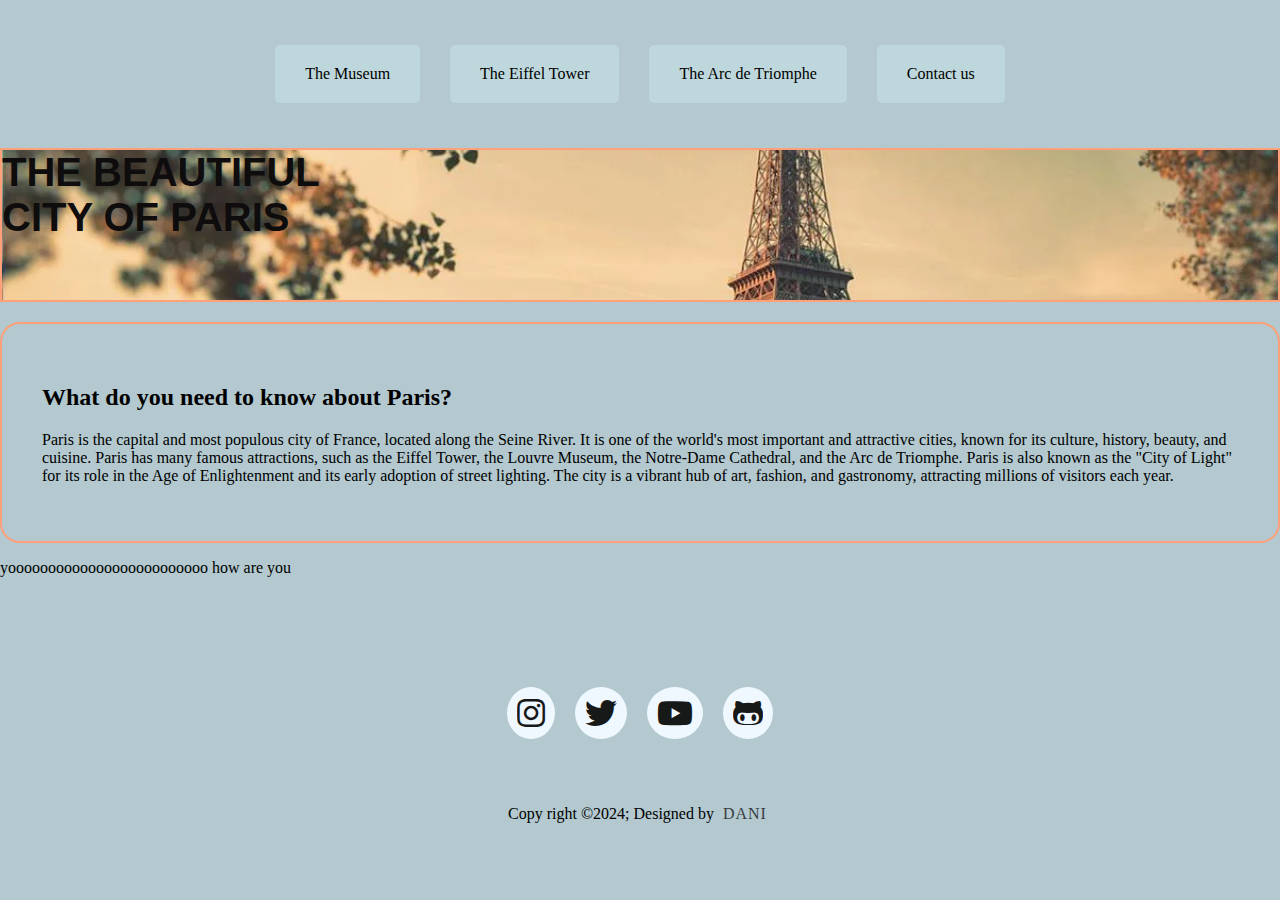
==== index.html @ 07897f3b "Fix: link to stylesheet" ====
<!DOCTYPE html>
<html lang="en">
<head>
    <meta charset="UTF-8">
    <meta name="viewport" content="width=device-width, initial-scale=1.0">
    <meta name="description" content="Explore the beauty and charm of Paris, the capital city of France, known for its iconic landmarks and rich cultural heritage.">
    <link rel="stylesheet" href="assets/css/style.css">
   
<link rel="stylesheet" href="https://cdnjs.cloudflare.com/ajax/libs/font-awesome/5.15.4/css/all.min.css">


    <title>Paris</title>


</head>
<body>


    <div class="links">
        <a href="museum.html" target="_blank">The Museum</a>
        <a href="eiffelTower.html" target="_blank">The Eiffel Tower</a>
        <a href="Triomphe.html" target="_blank">The Arc de Triomphe</a>
        <a href="Contact.us.html" target="_blank">Contact us</a>
    </div>
  <h1>The Beautiful <br> city of Paris </h1>

 
  <section class="intro">
   
    <h2>What do you need to know about Paris?</h2>
    <p>Paris is the capital and most populous city of France, located along the Seine River. It is one of the world's most important and attractive cities, known for its culture, history, beauty, and cuisine. Paris has many famous attractions, such as the Eiffel Tower, the Louvre Museum, the Notre-Dame Cathedral, and the Arc de Triomphe. Paris is also known as the "City of Light" for its role in the Age of Enlightenment and its early adoption of street lighting. The city is a vibrant hub of art, fashion, and gastronomy, attracting millions of visitors each year.</p>
</section>

<p>yooooooooooooooooooooooooo how are you</p>
<footer>
    <div class="social">
        <a href="https://www.instagram.com/naenae_nene_6545?igsh=NHF6MHZwajlqZWYw" title="instagram" target="_blank"><i class="fab fa-instagram"></i></a>
        <a href="https://x.com/daniel34241510?s=09" title="x"  target="_blank"><i class="fab fa-twitter"></i></a>

        <a href="https://youtube.com/@user-ss6sw3lx8y?si=Ql9l90zxOFIzH_mw" title="youtube" target="_blank"><i class="fab fa-youtube"></i></a>
        <a href="https://github.com/Dani12445345" title="github" target="_blank"><i class="fab fa-github-alt"></i></a>
    </div>
       
        
        <div class="footerbottom">
            <p>Copy right ©2024; Designed by <span class="designer">Dani</span></p>
        </div>
    </div>

</body>
</html>
---- assets/css/style.css ----
/* Global Styles */
:root {
    --primary-color: #B3C8CF;
    --secondary-color: #BED7DC;
    --tertiary-color: #F1EEDC;
    --quaternary-color: #E5DDC5;
    
}







/* Headings */
.heading {
    text-align: left;
    font-size: 12px;
    color: #0e0c0c;
   
 
}


h1 {
    color: #0e0c0c;
    font-size: 40px;
    text-align: left;
    font-family: 'Gill Sans', 'Gill Sans MT', Calibri, 'Trebuchet MS', sans-serif;
    font-weight: 700;
    text-transform: uppercase;
    margin-top: 20px;
    margin-bottom: 20px;
    background-image: url(pic.webp);
    background-size: cover;
    background-position: center;
    height: 150px;
    margin-top: auto;
    
}

h1{
    border: #FFA07A 2px solid;
    }



/* Navigation Links */
.links {
    text-align: center;
    font-size: 18px; /* Increase the font-size for the links */
   
    background-color: var(--primary-color);
    border: 30px solid var(--primary-color);
    display: flex;
    justify-content: center;
    flex-wrap: wrap;
    
  }
  
  .links a {
    text-decoration: none;
    padding: 20px 30px;
    border-radius: 5px;
    background-color: var(--secondary-color); 
    color: #000;
    margin: 15px;
    transition: background-color 0.3s, color 0.3s;
    font-size: 16px; 
  }
  
  .links a:hover {
    background-color: var(--quaternary-color);
  }
  /* Paragraphs */
.intro{
    border: #FFA07A   2px solid;
    padding: 40PX;
    border-radius: 20px;
    background-color: var(--primary-color);

}


/* Media Queries */
@media screen and (max-width: 768px) {
    .links {
        flex-direction: column;
    }
}



/* Media Queries */
@media screen and (max-width: 768px) {
   
    h1 {
        font-size: 30px;
    }

    h2 {
        font-size: 16px;
    }

    .intro {
        font-size: 16px;
       
    }
}


footer {
    background-color:#B3C8CF;
    margin-top: 100px;
  }

  
  .social {
    display: flex;
    justify-content: center;
    margin-bottom:20px;
    margin-top:20px;
  }

  .social a {
     text-decoration: none;
     padding: 10px;
     background-color: aliceblue;
     margin: 10px;
     border-radius: 50%;
  }

  .social a i{
    font-size: 2em;
    color: #000;
    opacity: 0.9;
  }

  /* Hover effects on social media icons */
  .socialicons a:hover{
    background-color:#B3C8CF;
    transition: 0.100s;
  }

  .social a:hover i{
    color:#B3C8CF;
    transition: 0.5s;

  }

  .footernav{
    margin: 30px 0;
  }

  .footernav ul{
    display: flex;
    justify-content: center;
  }


  .footerbottom{
    background-color:#B3C8CF;
    padding: 20px;
    text-align: center;
  }

  .footerbottom p{
    color: black;
  }

  .designer{
    opacity: 0.7;
    text-transform: uppercase;
    letter-spacing: 1px;
    font-weight: 400;
    margin: 0px 5px;
  }

  body {
    margin-bottom: 60px; /* Adjust margin to prevent content from being covered by the footer */
    background-color: var(--primary-color);
    margin-bottom: 60px;
    position: relative;
}

html, body {
    height: 100%;
    margin: 0;
}
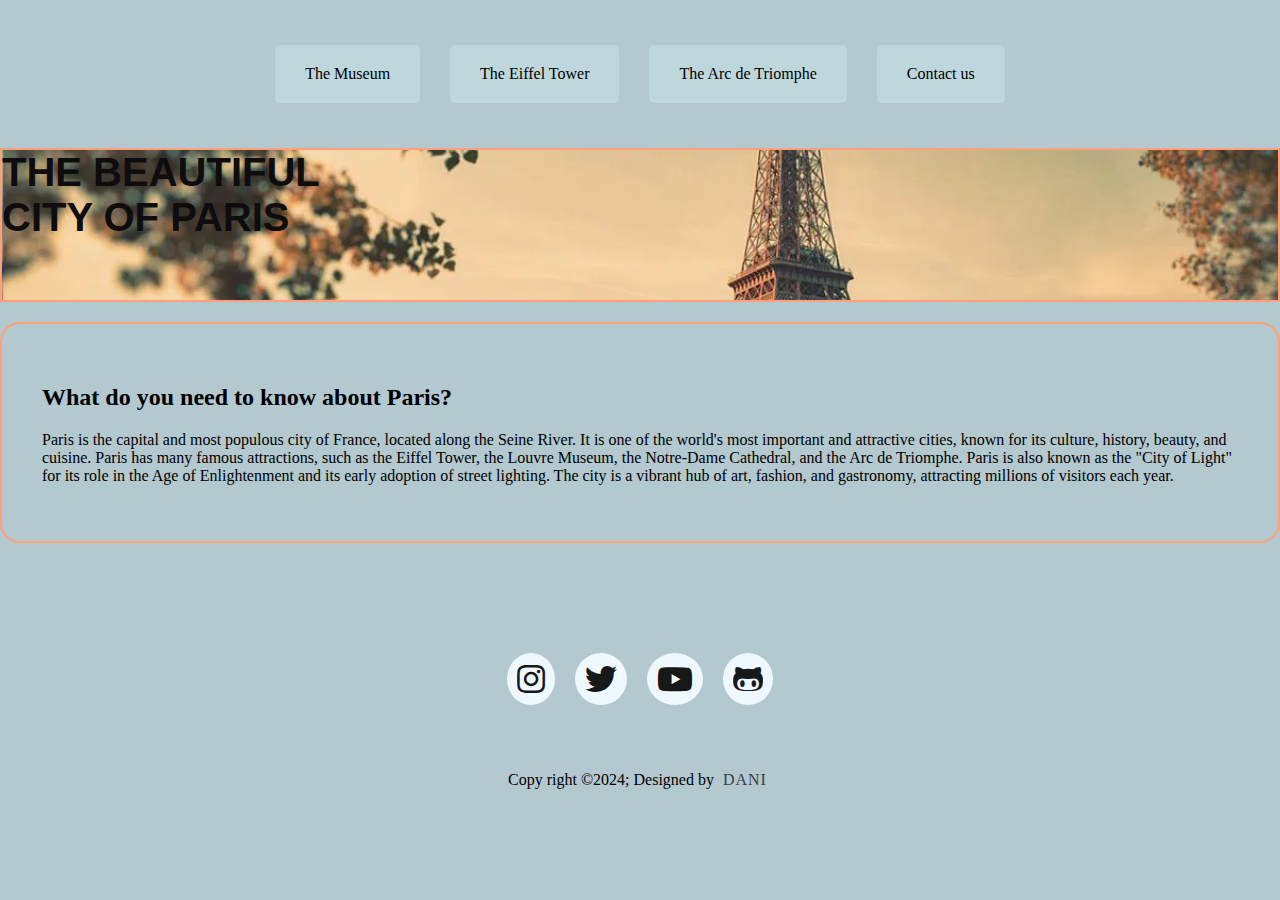
==== commit d7da4ce1: "Fix: delete unnecessary code" ====
--- a/index.html
+++ b/index.html
@@ -31,7 +31,7 @@
     <p>Paris is the capital and most populous city of France, located along the Seine River. It is one of the world's most important and attractive cities, known for its culture, history, beauty, and cuisine. Paris has many famous attractions, such as the Eiffel Tower, the Louvre Museum, the Notre-Dame Cathedral, and the Arc de Triomphe. Paris is also known as the "City of Light" for its role in the Age of Enlightenment and its early adoption of street lighting. The city is a vibrant hub of art, fashion, and gastronomy, attracting millions of visitors each year.</p>
 </section>
 
-<p>yooooooooooooooooooooooooo how are you</p>
+
 <footer>
     <div class="social">
         <a href="https://www.instagram.com/naenae_nene_6545?igsh=NHF6MHZwajlqZWYw" title="instagram" target="_blank"><i class="fab fa-instagram"></i></a>
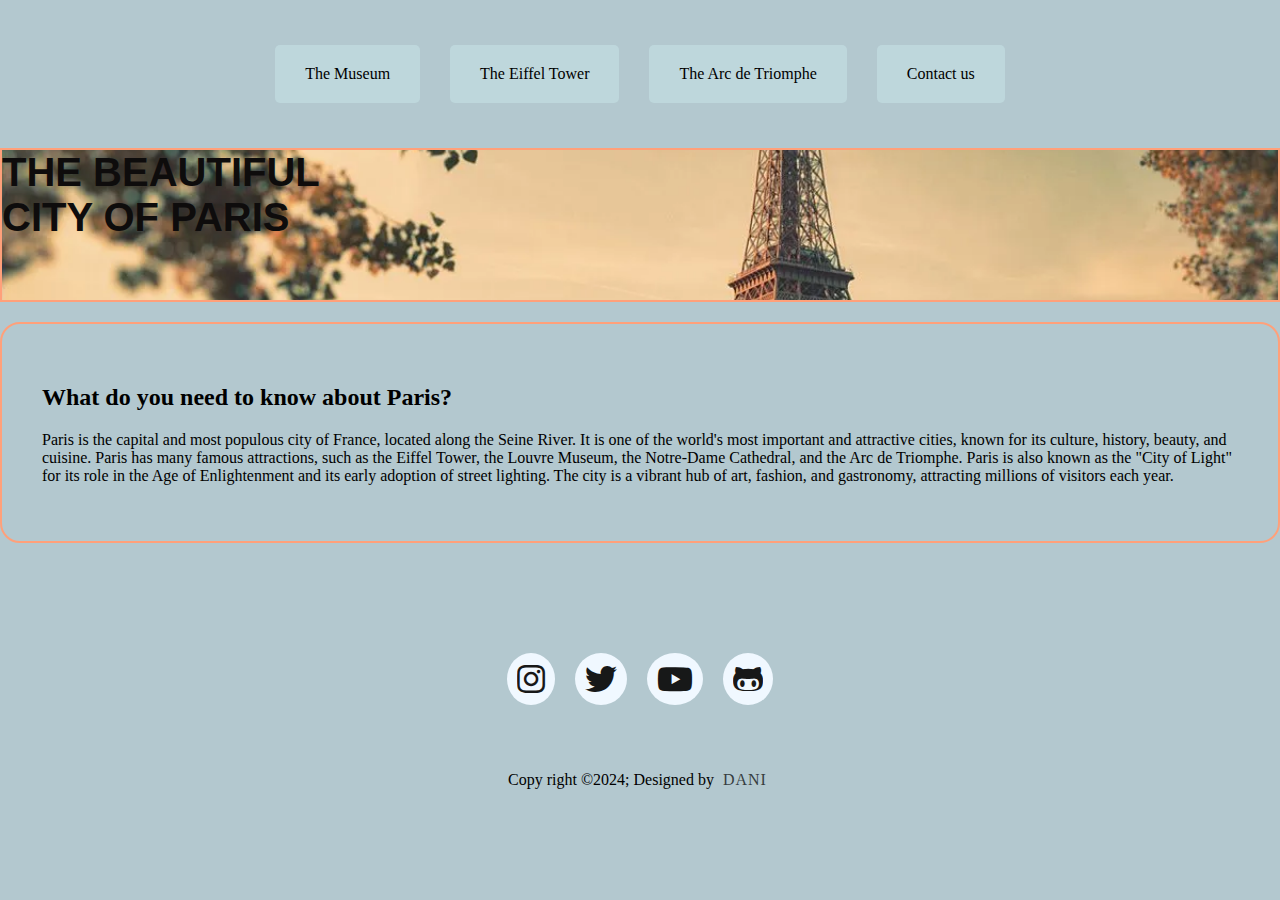
==== commit 5bf8b91b: ""Add: a div class for paris so i can style it"" ====
--- a/index.html
+++ b/index.html
@@ -22,7 +22,10 @@
         <a href="Triomphe.html" target="_blank">The Arc de Triomphe</a>
         <a href="Contact.us.html" target="_blank">Contact us</a>
     </div>
+
+    <div class="paris">
   <h1>The Beautiful <br> city of Paris </h1>
+  </div>
 
  
   <section class="intro">
--- a/assets/css/style.css
+++ b/assets/css/style.css
@@ -9,20 +9,15 @@
 }
 
 
-
-
-
-
-
-/* Headings */
-.heading {
-    text-align: left;
-    font-size: 12px;
-    color: #0e0c0c;
-   
- 
+html, body {
+  height: 100%;
+  margin: 0;
 }
 
+body {
+ background-color: var(--primary-color);
+  margin-bottom: 60px;
+}
 
 h1 {
     color: #0e0c0c;
@@ -33,25 +28,23 @@
     text-transform: uppercase;
     margin-top: 20px;
     margin-bottom: 20px;
-    background-image: url(pic.webp);
-    background-size: cover;
-    background-position: center;
     height: 150px;
     margin-top: auto;
-    
+    border: #FFA07A 2px solid;
 }
 
-h1{
-    border: #FFA07A 2px solid;
-    }
-
+.paris {
+  background-image: url('../images/pic.webp');
+  background-size: cover;
+  background-position: center;
+  background-repeat: no-repeat;
+}
 
 
 /* Navigation Links */
 .links {
     text-align: center;
-    font-size: 18px; /* Increase the font-size for the links */
-   
+    font-size: 18px; 
     background-color: var(--primary-color);
     border: 30px solid var(--primary-color);
     display: flex;
@@ -80,35 +73,15 @@
     padding: 40PX;
     border-radius: 20px;
     background-color: var(--primary-color);
-
+    
 }
 
-
-/* Media Queries */
-@media screen and (max-width: 768px) {
-    .links {
-        flex-direction: column;
-    }
-}
-
-
-
-/* Media Queries */
-@media screen and (max-width: 768px) {
-   
-    h1 {
-        font-size: 30px;
-    }
-
-    h2 {
-        font-size: 16px;
-    }
 
     .intro {
         font-size: 16px;
        
     }
-}
+
 
 
 footer {
@@ -178,14 +151,28 @@
     margin: 0px 5px;
   }
 
-  body {
-    margin-bottom: 60px; /* Adjust margin to prevent content from being covered by the footer */
-    background-color: var(--primary-color);
-    margin-bottom: 60px;
-    position: relative;
+
+
+
+
+
+/* Media Queries */
+@media screen and (max-width: 768px) {
+  .links {
+      flex-direction: column;
+  }
 }
 
-html, body {
-    height: 100%;
-    margin: 0;
+
+
+/* Media Queries */
+@media screen and (max-width: 768px) {
+ 
+  h1 {
+      font-size: 30px;
+  }
+
+  h2 {
+      font-size: 16px;
+  }
 }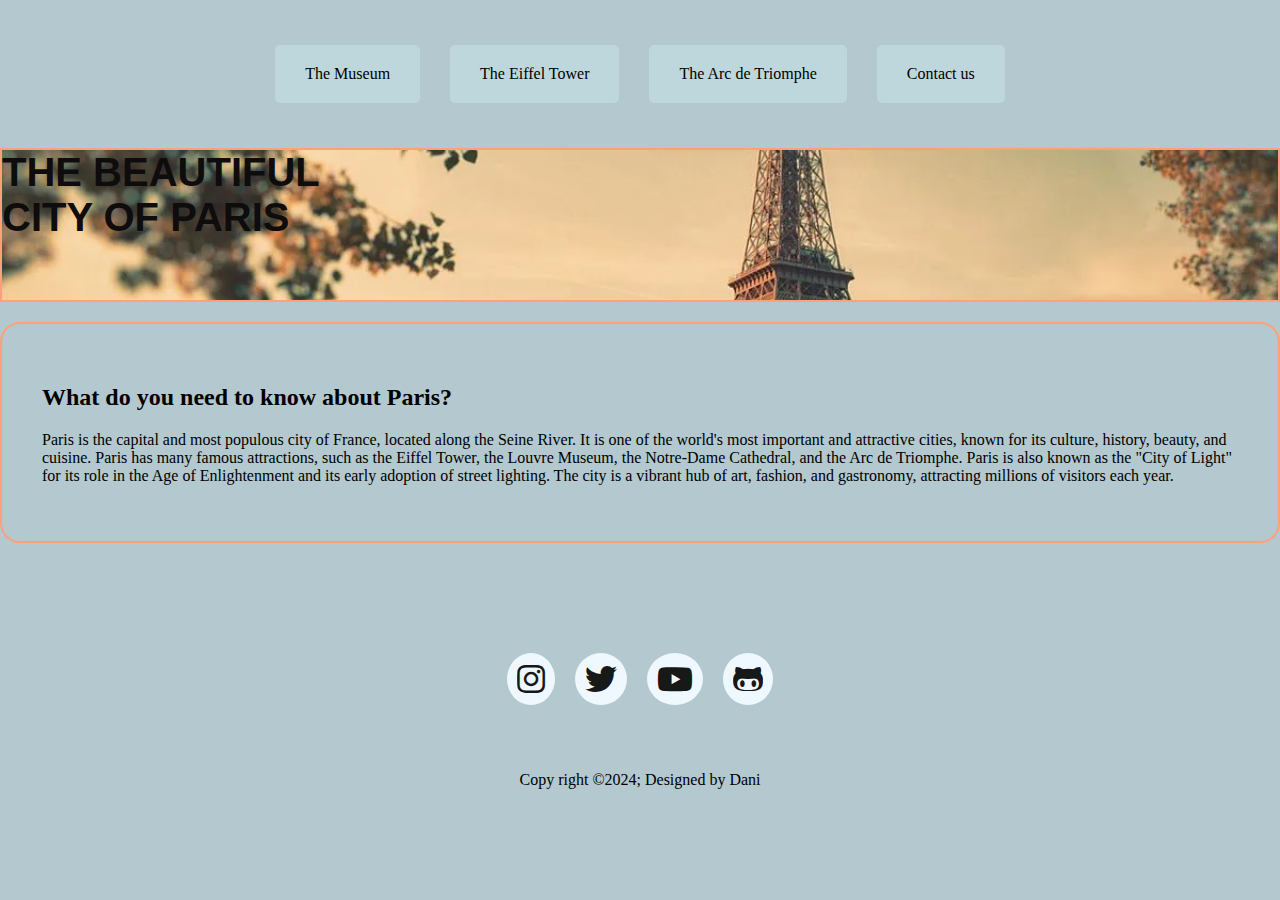
==== commit 82c95026: ""Fix: link paths now work""" ====
--- a/index.html
+++ b/index.html
@@ -19,7 +19,7 @@
     <div class="links">
         <a href="museum.html" target="_blank">The Museum</a>
         <a href="eiffelTower.html" target="_blank">The Eiffel Tower</a>
-        <a href="Triomphe.html" target="_blank">The Arc de Triomphe</a>
+        <a href="triomphe.html" target="_blank">The Arc de Triomphe</a>
         <a href="Contact.us.html" target="_blank">Contact us</a>
     </div>
 
--- a/assets/css/style.css
+++ b/assets/css/style.css
@@ -75,12 +75,9 @@
     background-color: var(--primary-color);
     
 }
-
-
-    .intro {
-        font-size: 16px;
-       
-    }
+.intro {
+  font-size: 16px;
+}
 
 
 
@@ -142,29 +139,6 @@
   .footerbottom p{
     color: black;
   }
-
-  .designer{
-    opacity: 0.7;
-    text-transform: uppercase;
-    letter-spacing: 1px;
-    font-weight: 400;
-    margin: 0px 5px;
-  }
-
-
-
-
-
-
-/* Media Queries */
-@media screen and (max-width: 768px) {
-  .links {
-      flex-direction: column;
-  }
-}
-
-
-
 /* Media Queries */
 @media screen and (max-width: 768px) {
  
@@ -175,4 +149,21 @@
   h2 {
       font-size: 16px;
   }
-}+
+  h3{
+      font-size: 16px;
+  }
+
+  .links {
+      flex-direction: column;
+  }
+
+  img {
+      width: 80%;
+      max-width: 250px;
+      float: none;
+      margin: 20px auto;
+  }
+}
+
+
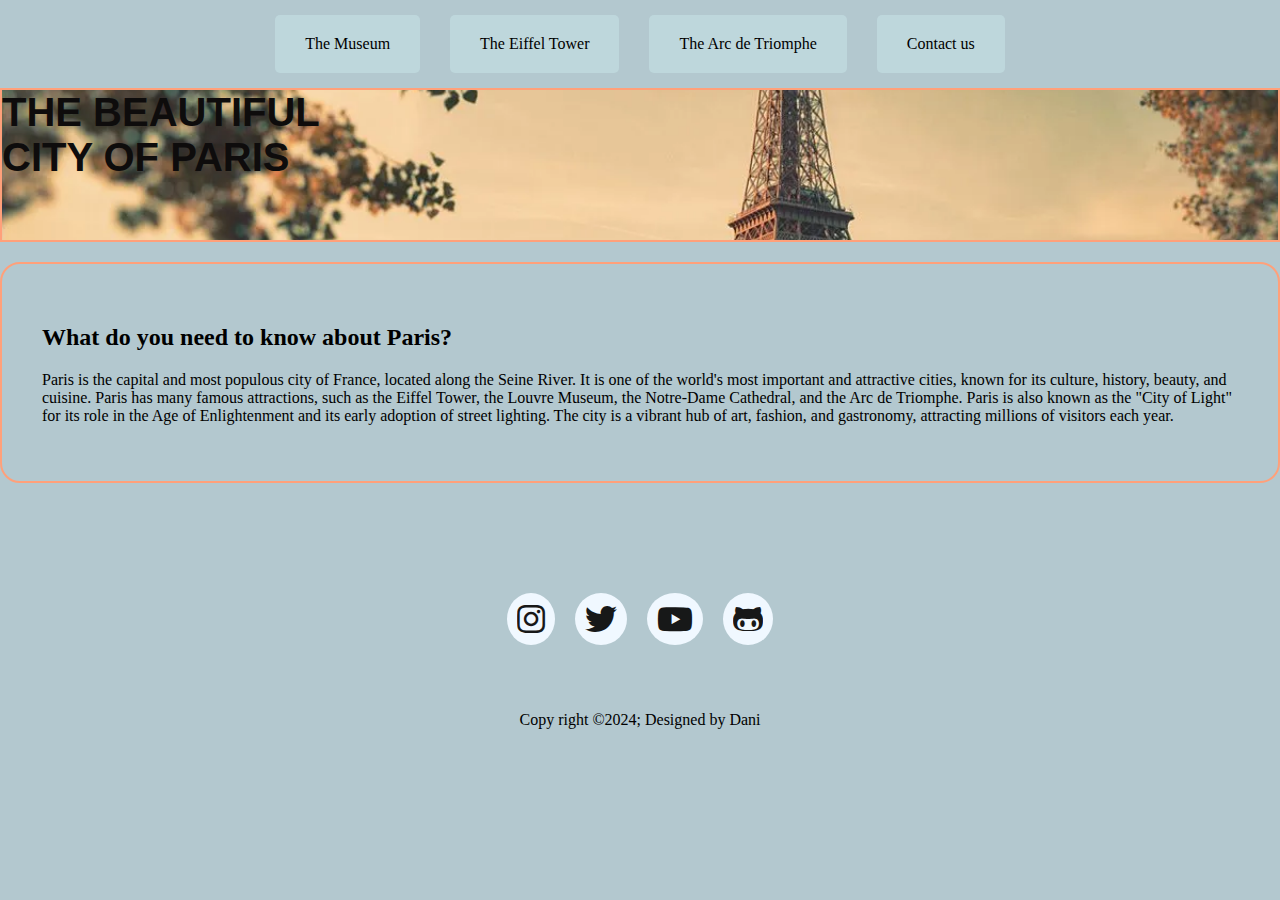
==== commit b8d5bc16: ""fix: made sure everything was responsive "" ====
--- a/index.html
+++ b/index.html
@@ -14,14 +14,29 @@
 
 </head>
 <body>
+    <div class="navbar">
+        <div class="burger-menu">
+            <div class="line"></div>
+            <div class="line"></div>
+            <div class="line"></div>
+        </div>
+        <div class="links">
+            <a href="museum.html" target="_blank">The Museum</a>
+            <a href="eiffelTower.html" target="_blank">The Eiffel Tower</a>
+            <a href="triomphe.html" target="_blank">The Arc de Triomphe</a>
+            <a href="contactUs.html" target="_blank">Contact us</a>
+        </div>
+    </div>
+    
+    <script>
+        document.addEventListener("DOMContentLoaded", function() {
+            document.querySelector('.burger-menu').addEventListener('click', function() {
+                document.querySelector('.links').classList.toggle('show');
+            });
+        });
+    </script>
+    
 
-
-    <div class="links">
-        <a href="museum.html" target="_blank">The Museum</a>
-        <a href="eiffelTower.html" target="_blank">The Eiffel Tower</a>
-        <a href="triomphe.html" target="_blank">The Arc de Triomphe</a>
-        <a href="Contact.us.html" target="_blank">Contact us</a>
-    </div>
 
     <div class="paris">
   <h1>The Beautiful <br> city of Paris </h1>
--- a/assets/css/style.css
+++ b/assets/css/style.css
@@ -40,34 +40,47 @@
   background-repeat: no-repeat;
 }
 
-
-/* Navigation Links */
+.links a {
+  text-decoration: none;
+  padding: 20px 30px;
+  border-radius: 5px;
+  background-color: var(--secondary-color);
+  color: #000;
+  margin: 15px;
+  transition: 0.3s, color 0.3s;
+  font-size: 16px;
+}
+
+.links a:hover {
+  background-color: var(--quaternary-color);
+}
+
+.navbar {
+  display: flex;
+  justify-content: center; /* Center align items on larger screens */
+}
+
 .links {
-    text-align: center;
-    font-size: 18px; 
-    background-color: var(--primary-color);
-    border: 30px solid var(--primary-color);
-    display: flex;
-    justify-content: center;
-    flex-wrap: wrap;
-    
-  }
-  
-  .links a {
-    text-decoration: none;
-    padding: 20px 30px;
-    border-radius: 5px;
-    background-color: var(--secondary-color); 
-    color: #000;
-    margin: 15px;
-    transition: background-color 0.3s, color 0.3s;
-    font-size: 16px; 
-  }
-  
-  .links a:hover {
-    background-color: var(--quaternary-color);
-  }
-  /* Paragraphs */
+  display: flex;
+  justify-content: center; /* Center align navigation links */
+}
+
+a {
+  text-decoration: none;
+  margin: 0 15px;
+}
+
+.burger-menu {
+  display: none;
+}
+
+.line {
+  width: 35px;
+  height: 3px;
+  background-color: #0c0c0c;
+  margin: 5px;
+}
+
 .intro{
     border: #FFA07A   2px solid;
     padding: 40PX;
@@ -167,3 +180,25 @@
 }
 
 
+@media only screen and (max-width: 768px) {
+  .navbar {
+      justify-content: flex-start; /* Align navbar items to the left on mobile */
+  }
+
+  .links {
+      display: none;
+      flex-direction: column; /* Arrange links vertically in mobile dropdown */
+  }
+
+  .links.show {
+      display: flex;
+      background-color: var(--primary-color); /* Change background color for visibility */
+      width: 100%;
+      padding: 10px;
+  }
+
+  .burger-menu {
+      display: block;
+      cursor: pointer;
+  }
+}
